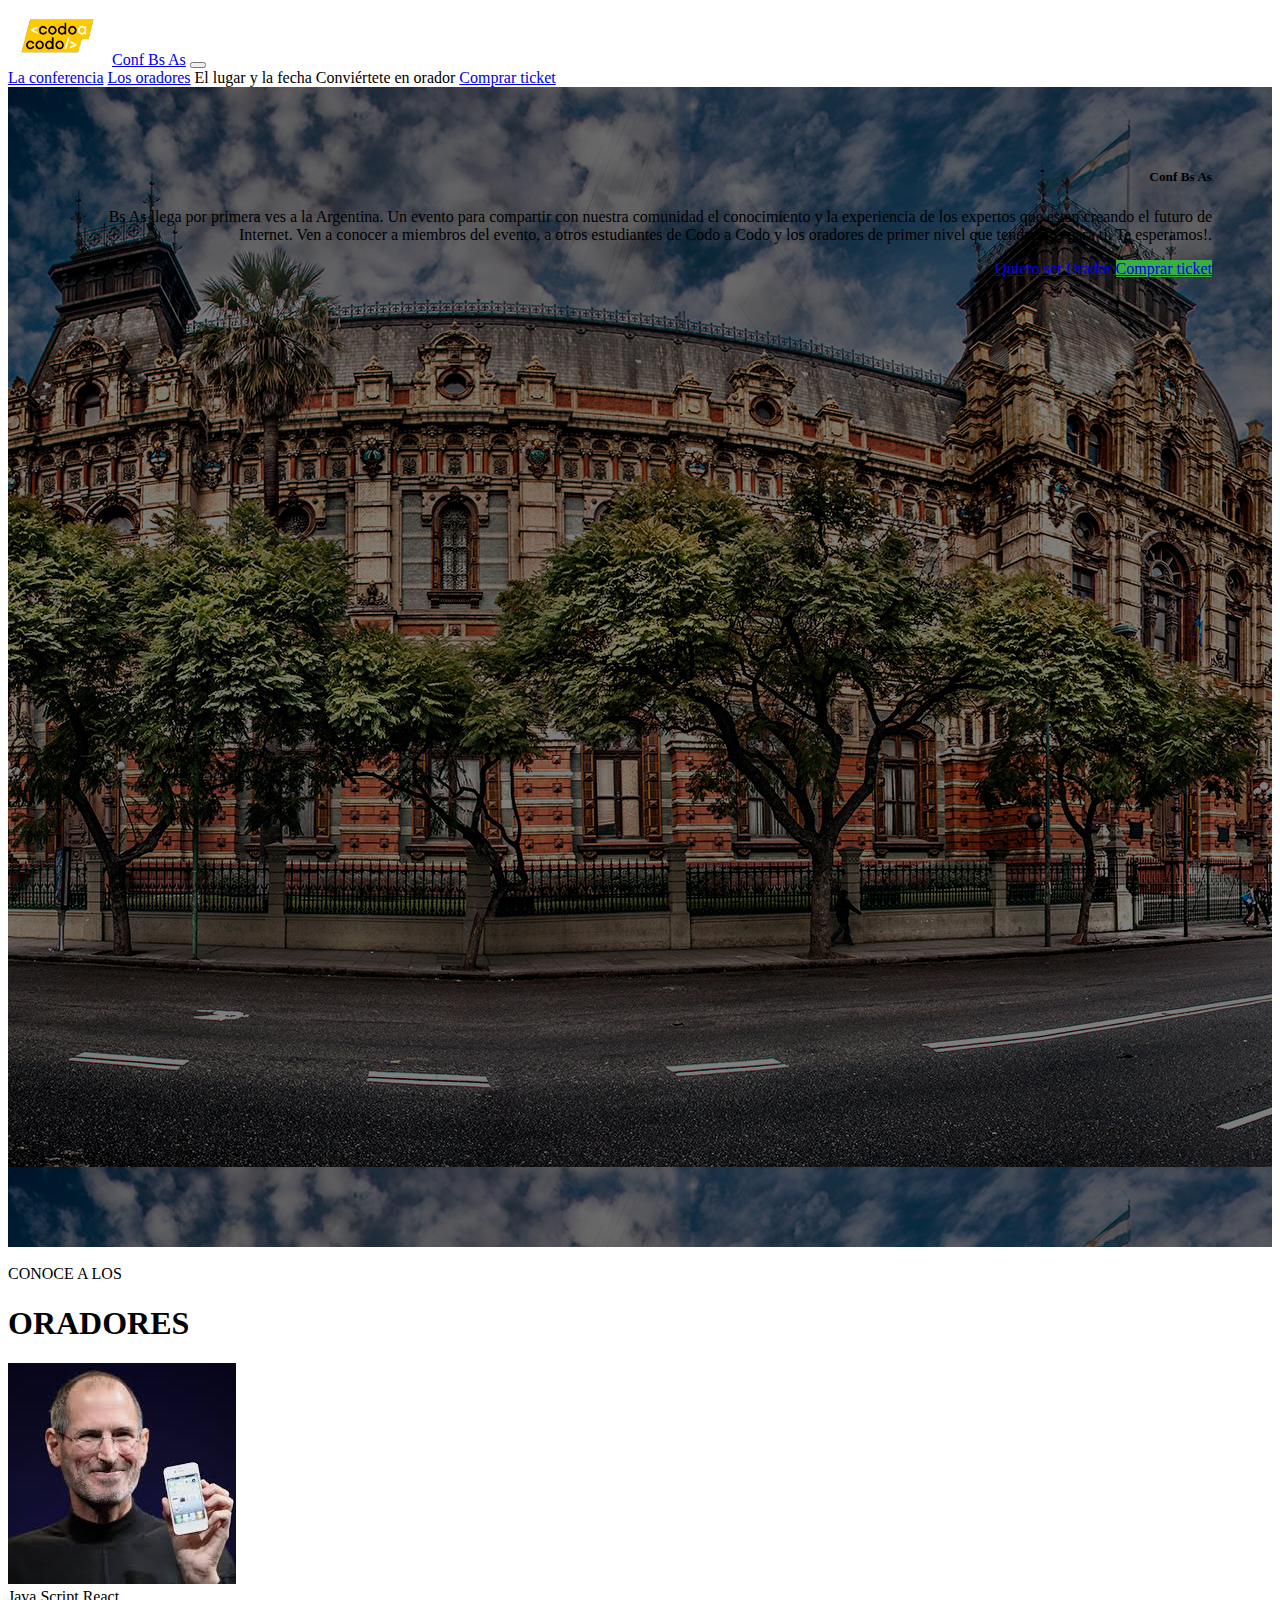
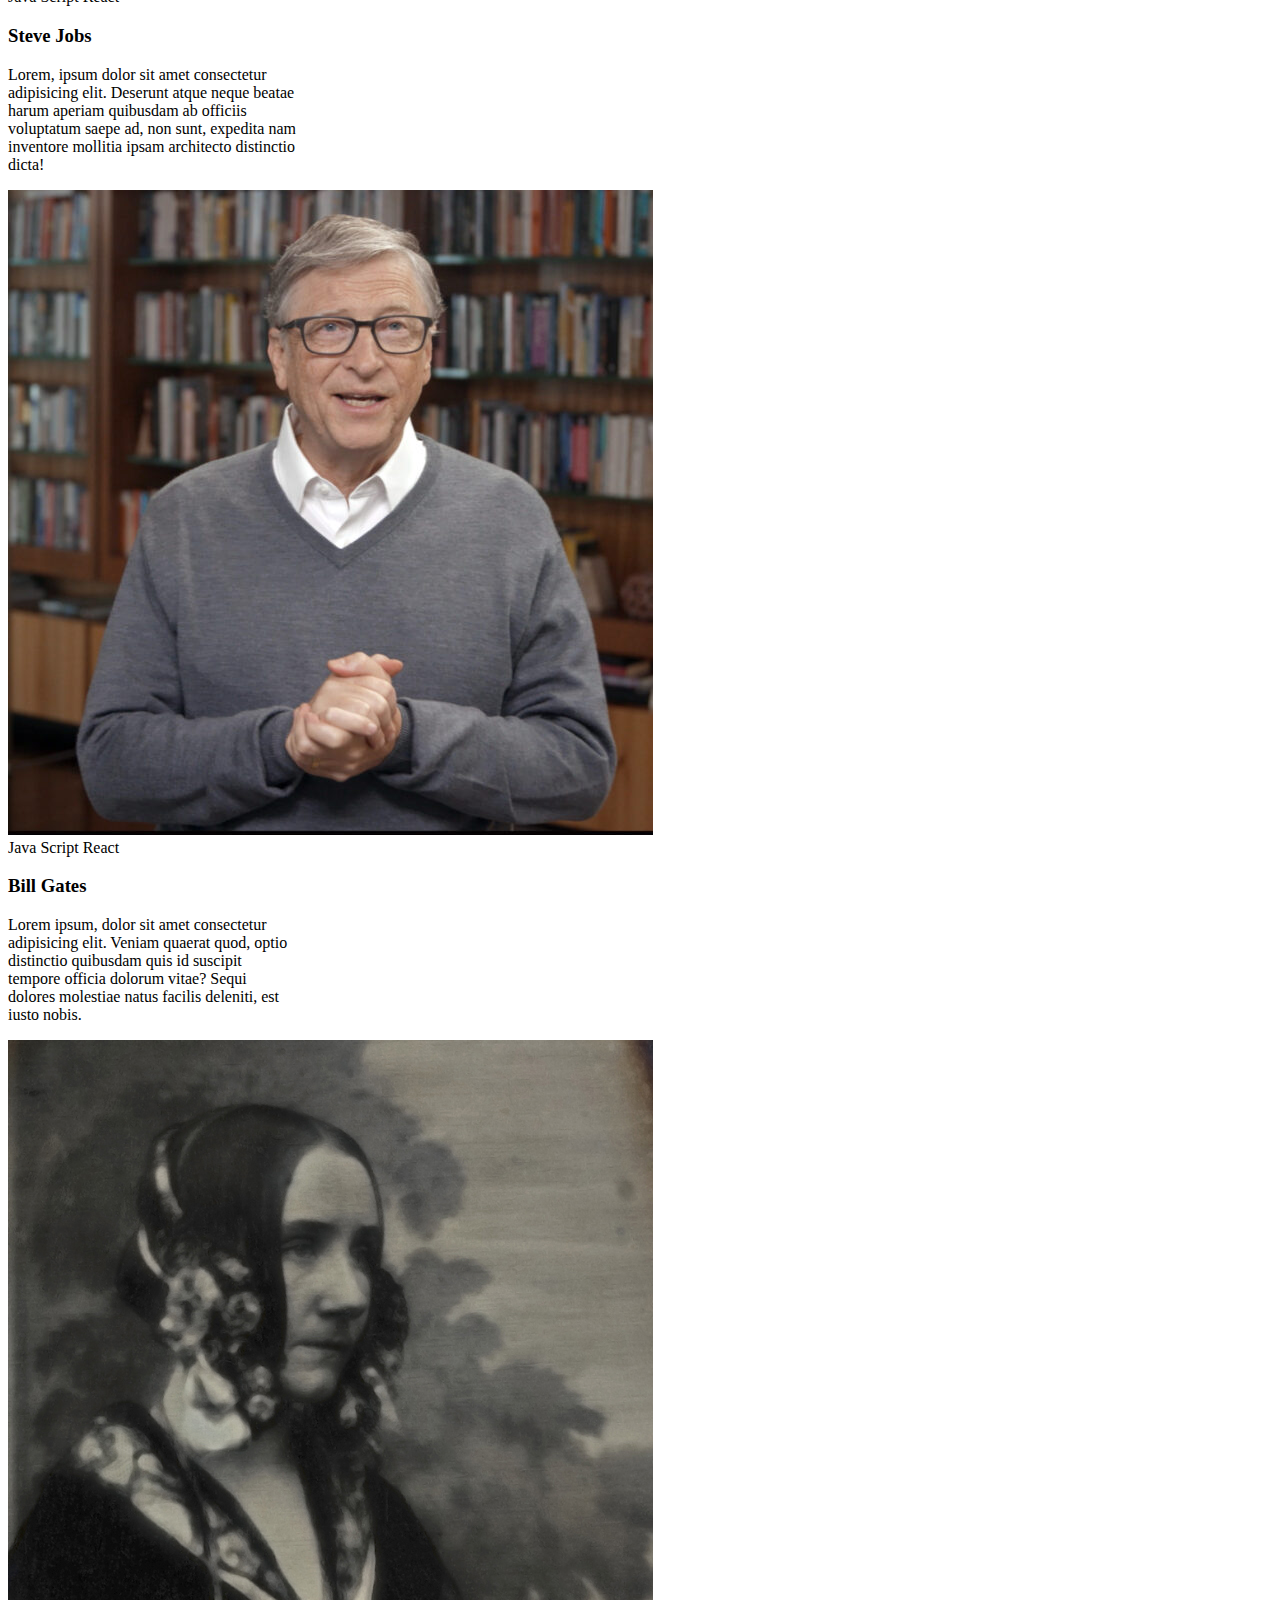
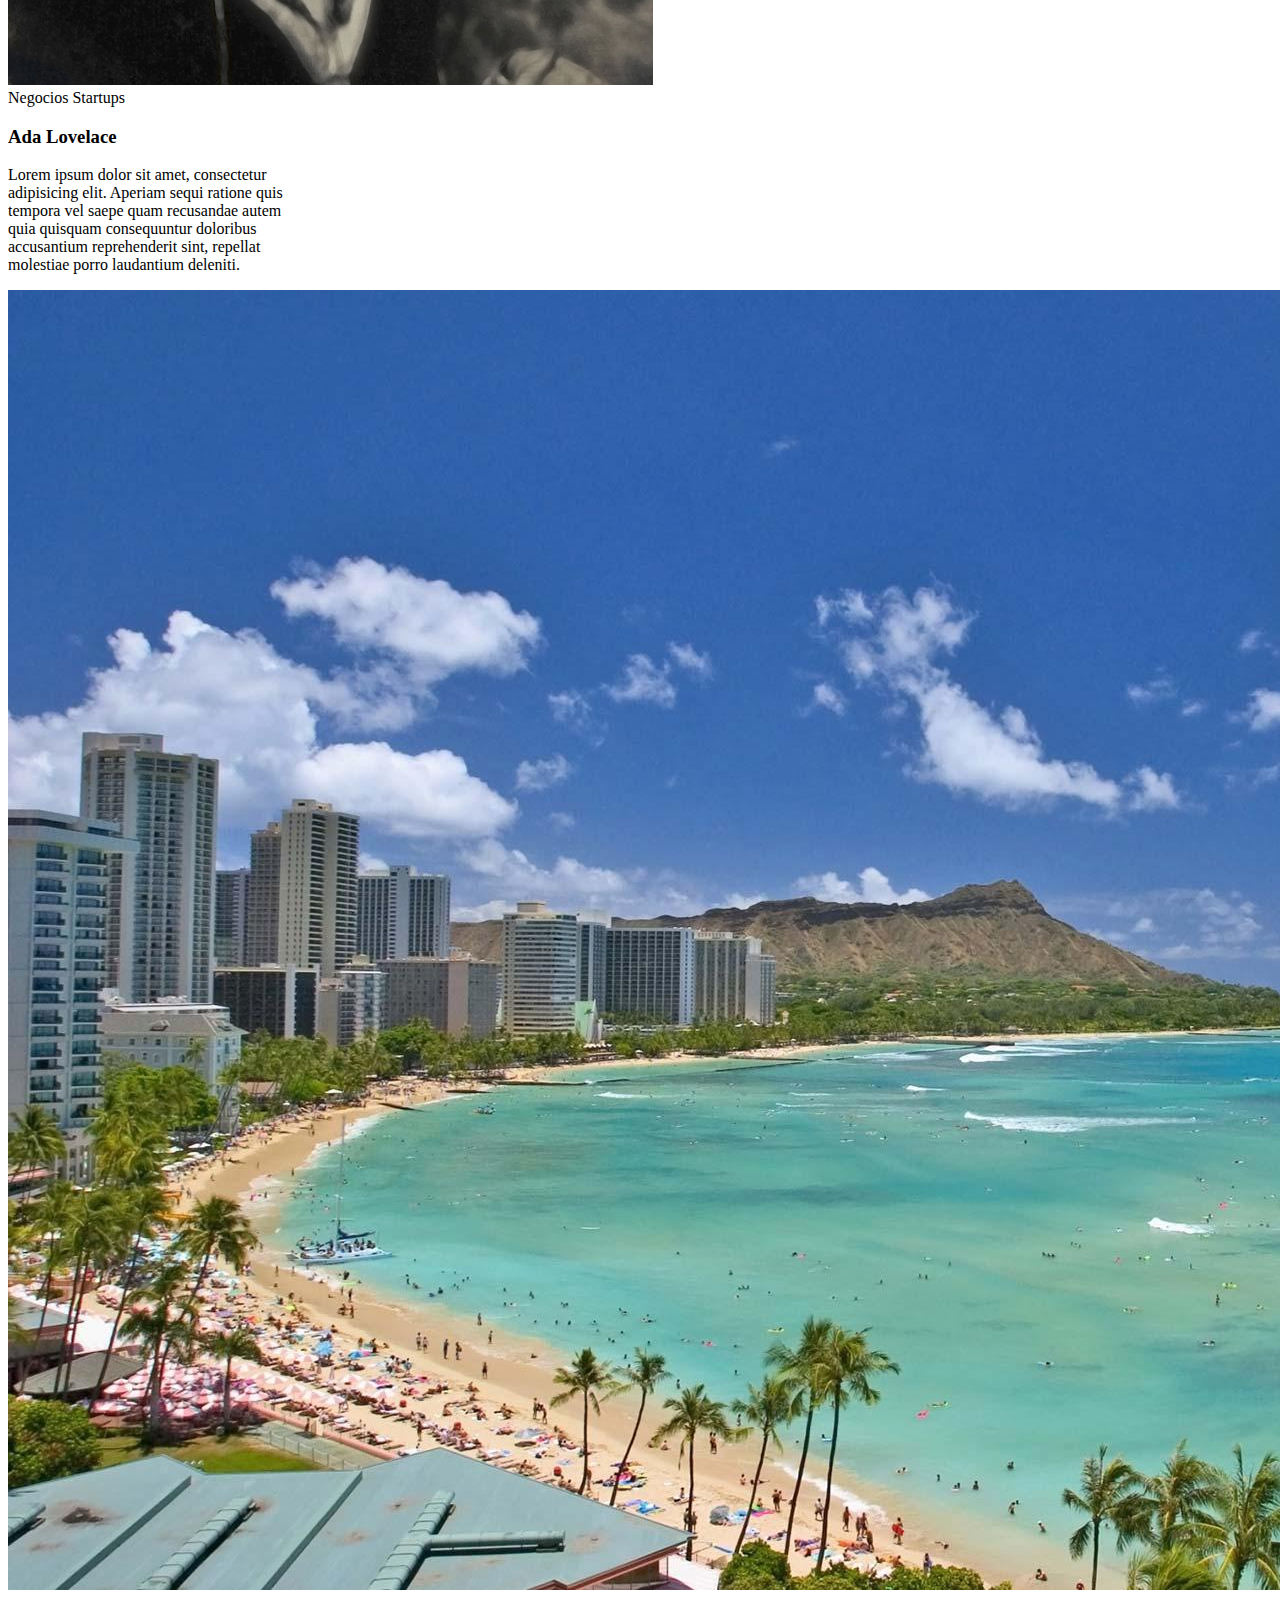
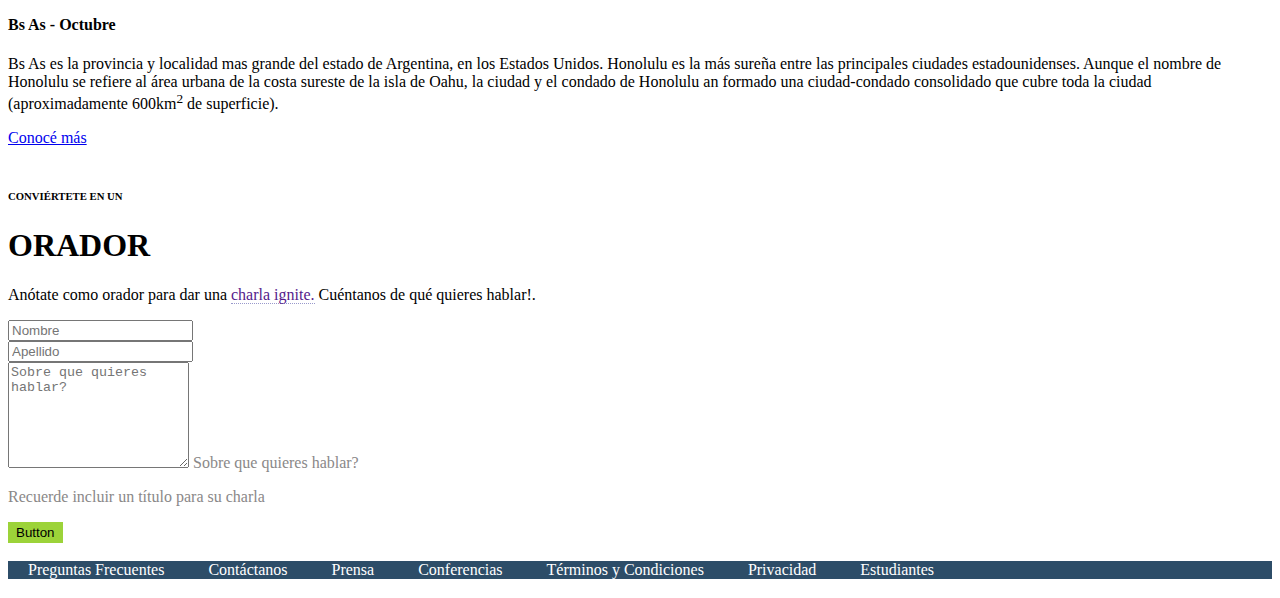
==== index.html @ 313529ae "[ADD] Se sube proyecto completo" ====
<!DOCTYPE html>
<html lang="en">
<head>
    <meta charset="UTF-8">
    <meta http-equiv="X-UA-Compatible" content="IE=edge">
    <meta name="viewport" content="width=device-width, initial-scale=1.0">
    <title>Trabajo Practico Integrador Front End</title>
    <link href="https://cdn.jsdelivr.net/npm/bootstrap@5.1.1/dist/css/bootstrap.min.css" rel="stylesheet" integrity="sha384-F3w7mX95PdgyTmZZMECAngseQB83DfGTowi0iMjiWaeVhAn4FJkqJByhZMI3AhiU" crossorigin="anonymous">
    <link rel="stylesheet" href="public/css/main.css">
</head>
<body class="container">

  <!------------------------------------------------- Comienzo Header ------------------------------------------------------------------------>
  <header class="congrid">
    <nav class="navbar navbar-expand-lg navbar-dark bg-dark">
      <div class="container">
        <a class="navbar-brand" href="#"><img src="public/images/codoacodo.png" alt="" width="100px" /></a>
        <a class="navbar-brand" href="#">Conf Bs As</a>
        <button class="navbar-toggler" type="button" data-bs-toggle="collapse" data-bs-target="#navbarNavAltMarkup" aria-controls="navbarNavAltMarkup" aria-expanded="false" aria-label="Toggle navigation">
          <span class="navbar-toggler-icon"></span>
        </button>
        <div class="collapse navbar-collapse justify-content-end" id="navbarNavAltMarkup">
          <div class="navbar-nav">
            <a class="nav-link active" href="#">La conferencia</a>
            <a class="nav-link " href="#">Los oradores</a>
            <a class="nav-link ">El lugar y la fecha</a>
            <a class="nav-link ">Conviértete en orador</a>
            <a class="nav-link active text-success" href="#">Comprar ticket</a>
          </div>
        </div>
      </div>
    </nav>  
    <div class="container  d-flex justify-content-end align-items-end"style="min-height: 65vh;" id="fotoPrincipal">
      <div class="tarjeta  col-md-7 text-end " >
        <div class="card-body text-white ">
          <h5 class="card-title">Conf Bs As</h5>
          <p class="card-text"  >Bs As llega por primera ves a la Argentina.
          Un evento para compartir con nuestra comunidad el conocimiento 
          y la experiencia de los expertos que estan creando el futuro de 
          Internet. Ven a conocer a miembros del evento, a otros estudiantes
          de Codo a Codo y los oradores de primer nivel que tendremos para
          ti. Te esperamos!.
          </p>
          <a href="#" class="btn border text-white ">Quiero ser Orador</a>
          <a href="#" class="btn btn-success" id="comprar" >Comprar ticket</a>     
        </div>
      </div> 
    </div> 
  </header> 
  <!--------------------------------------------------- Fin Header ------------------------------------------------------------------------>
  
  <!--------------------------------------------------- Inicio Main ----------------------------------------------------------------------->
  <main class="container">
    <br>
    <div class="row  d-flex flex-column align-items-center  ">
      CONOCE A LOS
      <h1 class=" mb-0 col-8 col-sm-12    d-flex  justify-content-center">ORADORES </h1>
    </div>
    <div class="card-group">
      <div class="card" style="width: 18rem;">
        <img src="public/images/steve.jpg" class="card-img-top" alt="...">
        <div class="card-body">
          <span class="badge bg-warning text-dark">Java Script</span>
          <span class="badge bg-primary">React</span>
          <H3>Steve Jobs</H3>
          <p class="card-text">Lorem, ipsum dolor sit amet consectetur adipisicing elit. Deserunt atque neque beatae harum aperiam quibusdam ab officiis voluptatum saepe ad, non sunt, expedita nam inventore mollitia ipsam architecto distinctio dicta!</p>
        </div>
      </div>
      <div class="card" style="width: 18rem;">
        <img src="public/images/bill.jpg" class="card-img-top" alt="...">
        <div class="card-body">
          <span class="badge bg-warning text-dark">Java Script</span>
          <span class="badge bg-primary">React</span>
          <H3>Bill Gates</H3>
          <p class="card-text">Lorem ipsum, dolor sit amet consectetur adipisicing elit. Veniam quaerat quod, optio distinctio quibusdam quis id suscipit tempore officia dolorum vitae? Sequi dolores molestiae natus facilis deleniti, est iusto nobis.</p>
        </div>
      </div>
      <div class="card" style="width: 18rem;">
        <img src="public/images/ada.jpeg" class="card-img-top" alt="...">
        <div class="card-body">
          <span class="badge bg-secondary">Negocios</span>
          <span class="badge bg-danger">Startups</span>
          <H3>Ada Lovelace</H3>
          <p class="card-text">Lorem ipsum dolor sit amet, consectetur adipisicing elit. Aperiam sequi ratione quis tempora vel saepe quam recusandae autem quia quisquam consequuntur doloribus accusantium reprehenderit sint, repellat molestiae porro laudantium deleniti.</p>
        </div>
      </div>
    </div>
    <div class="container-fluid mt-5"> 
      <div class="row ">
        <img src="public/images/honolulu.jpg" class=" img-fluid col-sm-12 col-md-6 mx-0 px-0 border" >
        <div class="col-sm-12 col-md-6 bg-dark border" >
            <div class="card-body text-white" id="BSAS">
              <h4 class=" fw-bold card-title ">Bs As - Octubre</h4>
              <p class="card-text">Bs As es la provincia y localidad mas grande del estado
                                    de Argentina, en los Estados Unidos. Honolulu es la más sureña entre las
                                    principales ciudades estadounidenses. Aunque el nombre de Honolulu se refiere
                                    al área urbana de la costa sureste de la isla de Oahu, la ciudad y el condado 
                                    de Honolulu an formado una ciudad-condado consolidado que cubre toda la ciudad 
                                    (aproximadamente 600km<sup>2</sup> de superficie).
              </p>
              <a href="#" class="btn text-white border">Conocé más</a>
            </div>
        </div>
      </div>
    </div> 
    <div class="container">
      <br>
      <div class="row justify-content-md-center">
        <div class="col-md-auto">
          <form>
            <div class="row  d-flex flex-column align-items-center  ">
              <h6 class=" mb-0 col-8  col-sm-12 d-flex justify-content-center text-center">CONVIÉRTETE EN UN</h6>
              <h1 class=" mb-0 col-8 col-sm-12    d-flex  justify-content-center">ORADOR</h1>
              <p class="  col-8 col-sm-12  text-center">Anótate como orador para dar
                      una <a class="charla" href="">charla ignite.</a> Cuéntanos de qué quieres hablar!.</p> 
            </div>
            <div class="row gx-1 gy-2">
                <div class="col-sm-12 col-md-6 ">
                    <input type="text" class="form-control" placeholder="Nombre" aria-label="First name">
                </div>
                <div class=" col-sm-12 col-md-6">
                    <input type="text" class="form-control" placeholder="Apellido" aria-label="Last name">
                </div>    
            </div>
            <div class="form-floating mt-3">
                <textarea class="form-control" placeholder="Sobre que quieres hablar?" id="floatingTextarea2" style="height: 100px"></textarea>
                <label id="texto" form="floatingTextarea2">Sobre que quieres hablar?</label>
            </div>
            <div>
                <p id="texto" >Recuerde incluir un título para su charla </p>
            </div>
            <div class="d-grid gap-2">
              <button class="btn btn-success" type="button">Button</button>    
            </div>
          </form>
        </div>
      </div>
    </div>
  </main>
<!----------------------------------------------------- Fin Main ----------------------------------------------------------------------------->

<!--------------------------------------------------- Inicio Footer -------------------------------------------------------------------------->
  <footer id="footer">
    <div class="container" id="footer">
      <br>
      <nav class="navbar navbar-light">
        <div class="container-fluid">
          <span class="navbar-text" id="nav">
            Preguntas Frecuentes
          </span>
          <span class="navbar-text" id="nav">
            Contáctanos
          </span>
          <span class="navbar-text" id="nav">
            Prensa
          </span>
          <span class="navbar-text" id="nav">
            Conferencias
          </span>
          <span class="navbar-text" id="nav">
            Términos y Condiciones
          </span>
          <span class="navbar-text" id="nav">
            Privacidad
          </span>
          <span class="navbar-text" id="nav">
            Estudiantes
          </span>
        </div>
      </nav>
    </div>
  </footer>
<!--------------------------------------------------- Fin Footer -------------------------------------------------------------------------->
  
<script src="https://cdn.jsdelivr.net/npm/bootstrap@5.1.1/dist/js/bootstrap.bundle.min.js" integrity="sha384-/bQdsTh/da6pkI1MST/rWKFNjaCP5gBSY4sEBT38Q/9RBh9AH40zEOg7Hlq2THRZ" crossorigin="anonymous"></script>
</body>
</html>
---- public/css/main.css ----
.btn-success{
  background-color:  rgb(156, 211, 57);
  border-color: transparent;
}

  #texto {
    color: rgb(138, 136, 136);
  }

  
  .navbar-light{
    background-color: rgb(45, 77, 104);
  }

  #nav {
    max-width: 9em;
    color: white;
    text-decoration: white;
    padding: 20px;
  }

  #comprar{
    background-color:  rgb(56, 175, 63);
    border-color: transparent;
  }

  #fotoPrincipal{
    background-image: linear-gradient(rgba(0, 0, 0, 0.5),rgba(0, 0, 0, 0.5)),url(../images/ba1.jpg);
    text-align: right;
    height: 65rem;
    padding: 60px;
  }

  .charla {
    border-bottom:1px dotted #9999CC;
    text-decoration:none;
  }
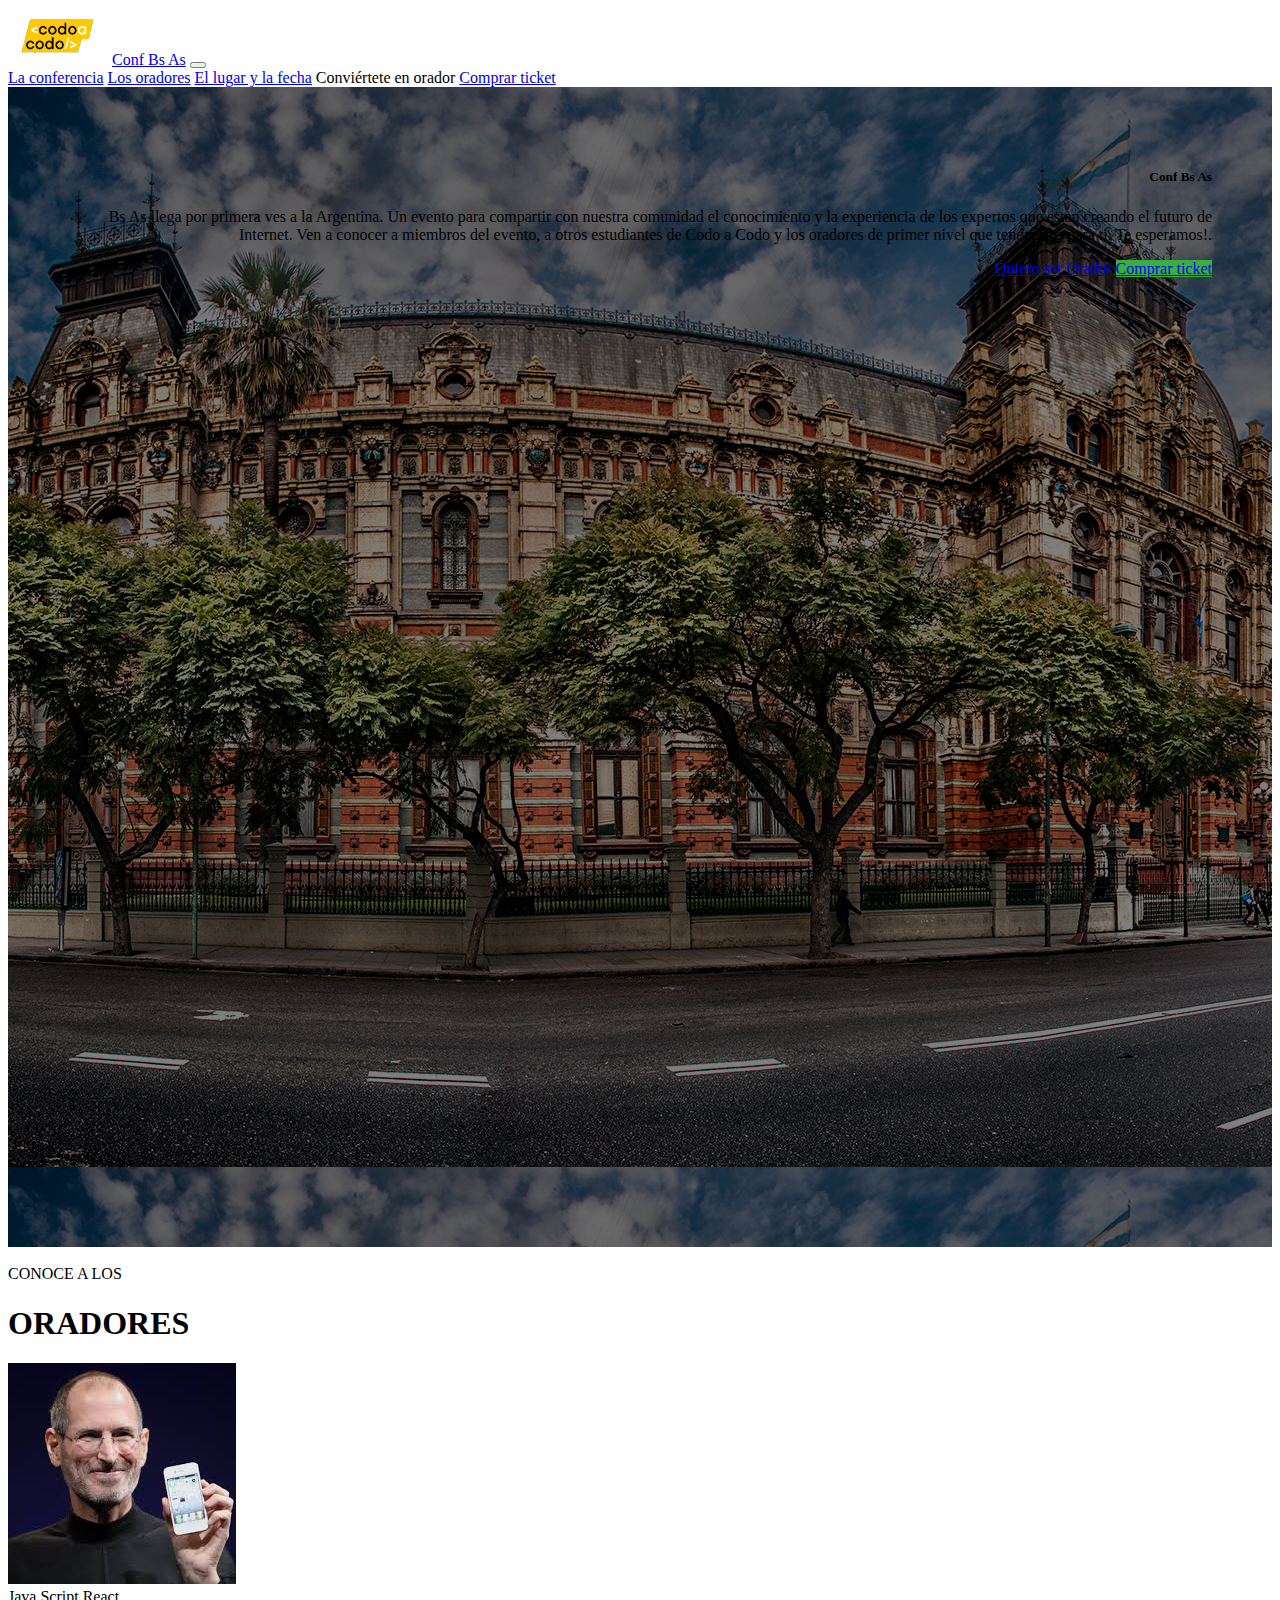
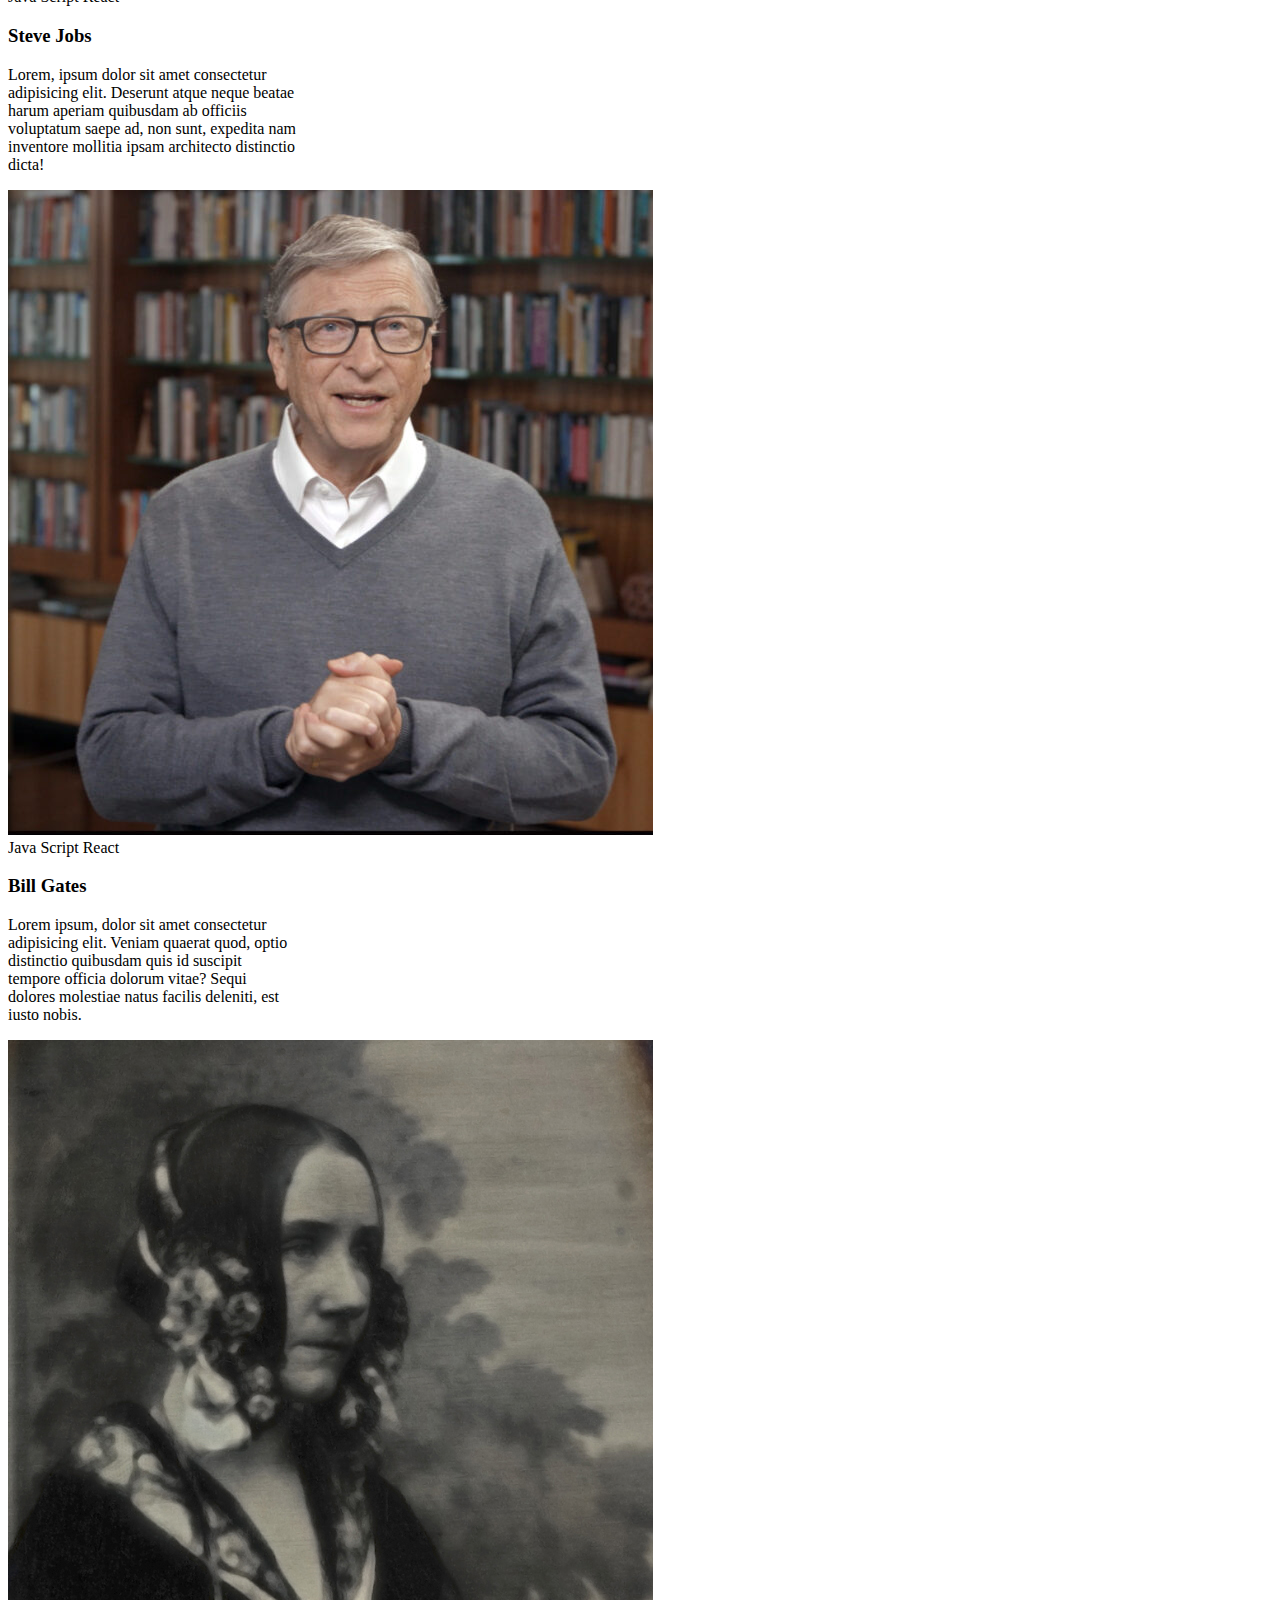
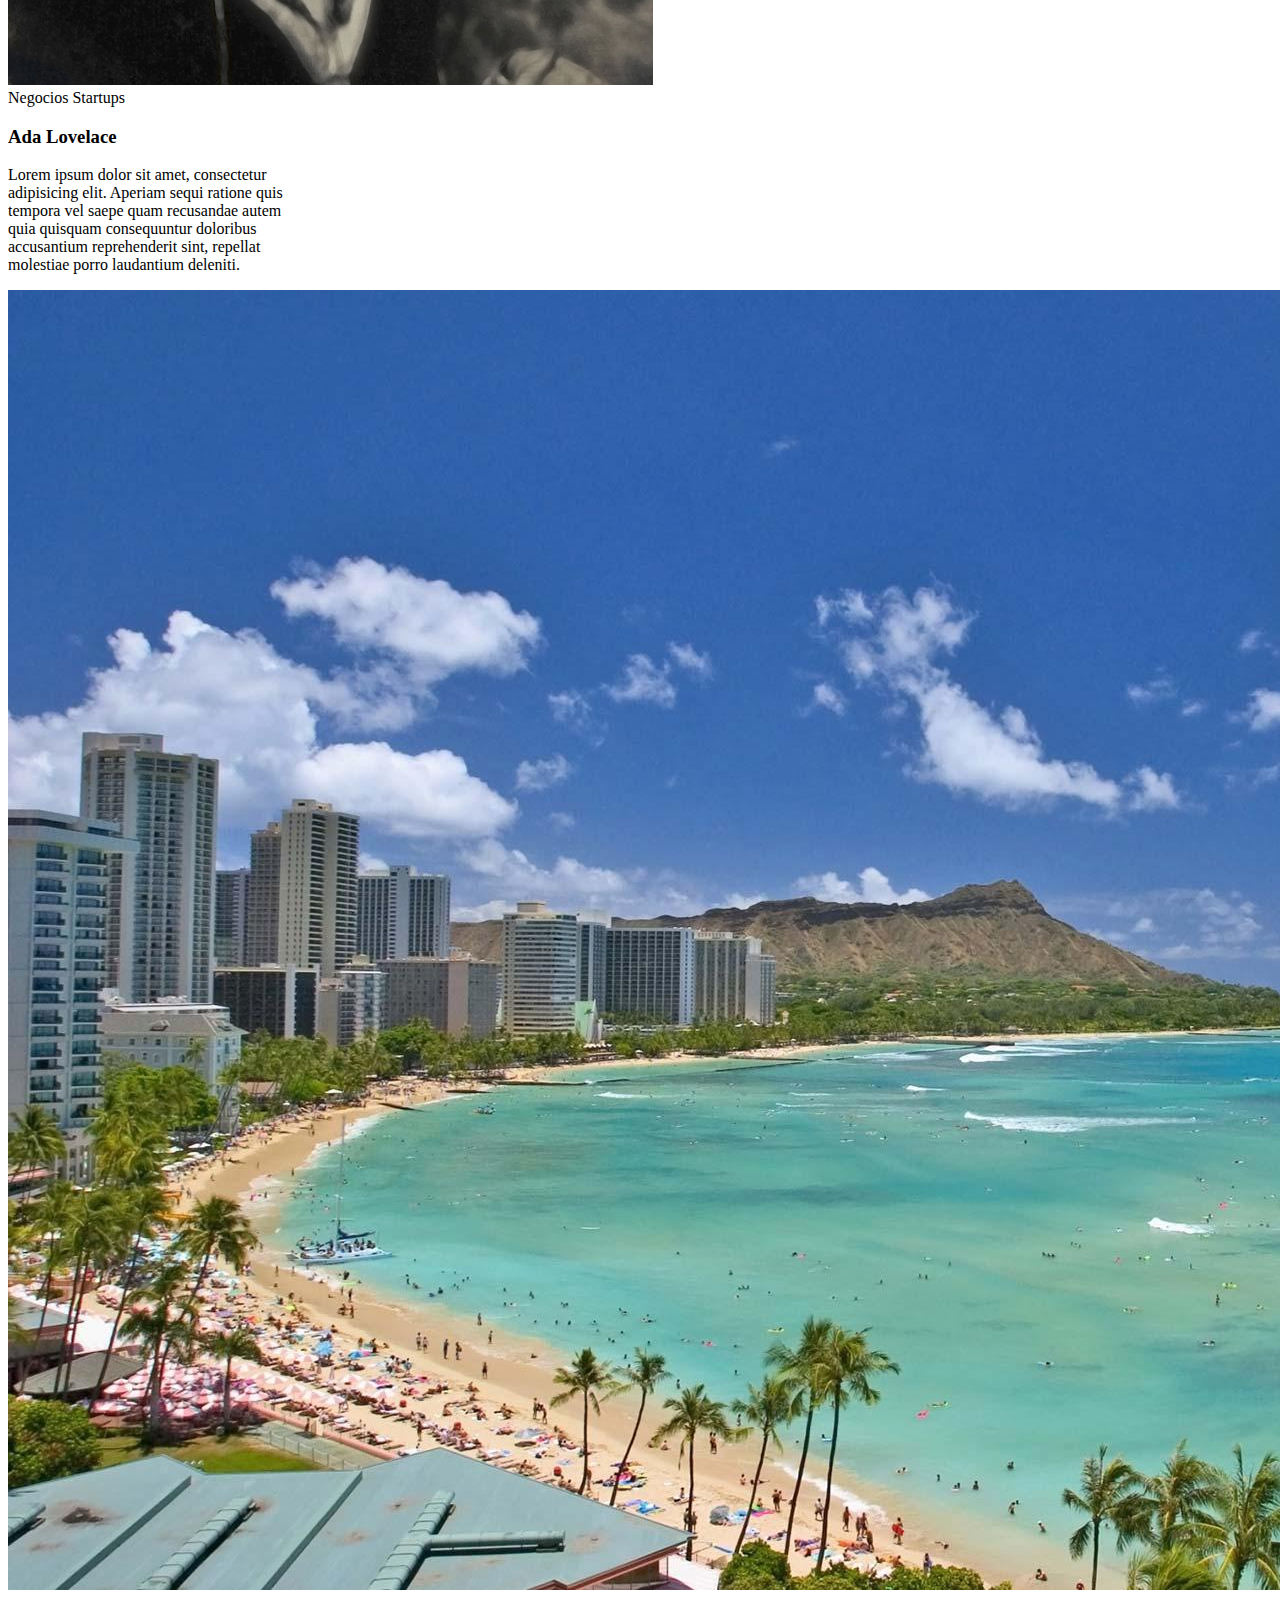
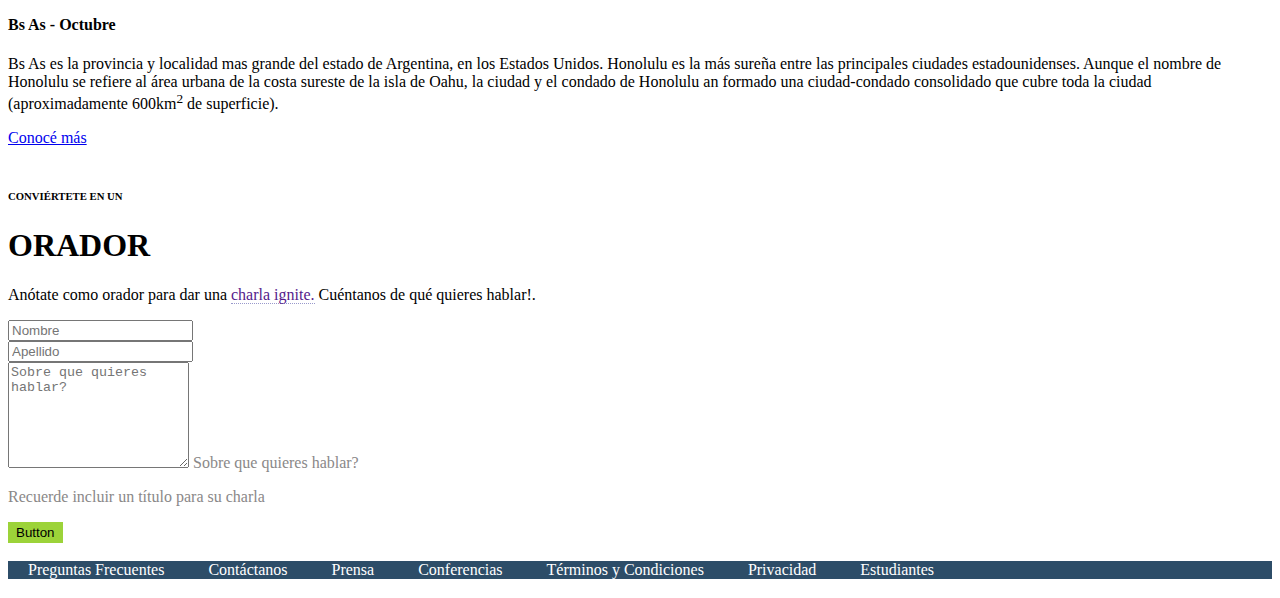
==== commit 311e7df0: "[UPD] Se modificaron botones y links a index" ====
--- a/index.html
+++ b/index.html
@@ -21,11 +21,11 @@
         </button>
         <div class="collapse navbar-collapse justify-content-end" id="navbarNavAltMarkup">
           <div class="navbar-nav">
-            <a class="nav-link active" href="#">La conferencia</a>
-            <a class="nav-link " href="#">Los oradores</a>
-            <a class="nav-link ">El lugar y la fecha</a>
+            <a class="nav-link active" href="index.html">La conferencia</a>
+            <a class="nav-link " href="index.html">Los oradores</a>
+            <a class="nav-link " href="index.html">El lugar y la fecha</a>
             <a class="nav-link ">Conviértete en orador</a>
-            <a class="nav-link active text-success" href="#">Comprar ticket</a>
+            <a class="nav-link active text-success" href="tickets.html">Comprar ticket</a>
           </div>
         </div>
       </div>
@@ -42,7 +42,7 @@
           ti. Te esperamos!.
           </p>
           <a href="#" class="btn border text-white ">Quiero ser Orador</a>
-          <a href="#" class="btn btn-success" id="comprar" >Comprar ticket</a>     
+          <a href="tickets.html" class="btn btn-success" id="comprar" >Comprar ticket</a>     
         </div>
       </div> 
     </div> 
--- a/public/css/main.css
+++ b/public/css/main.css
@@ -35,4 +35,4 @@
   .charla {
     border-bottom:1px dotted #9999CC;
     text-decoration:none;
-  }+  }
